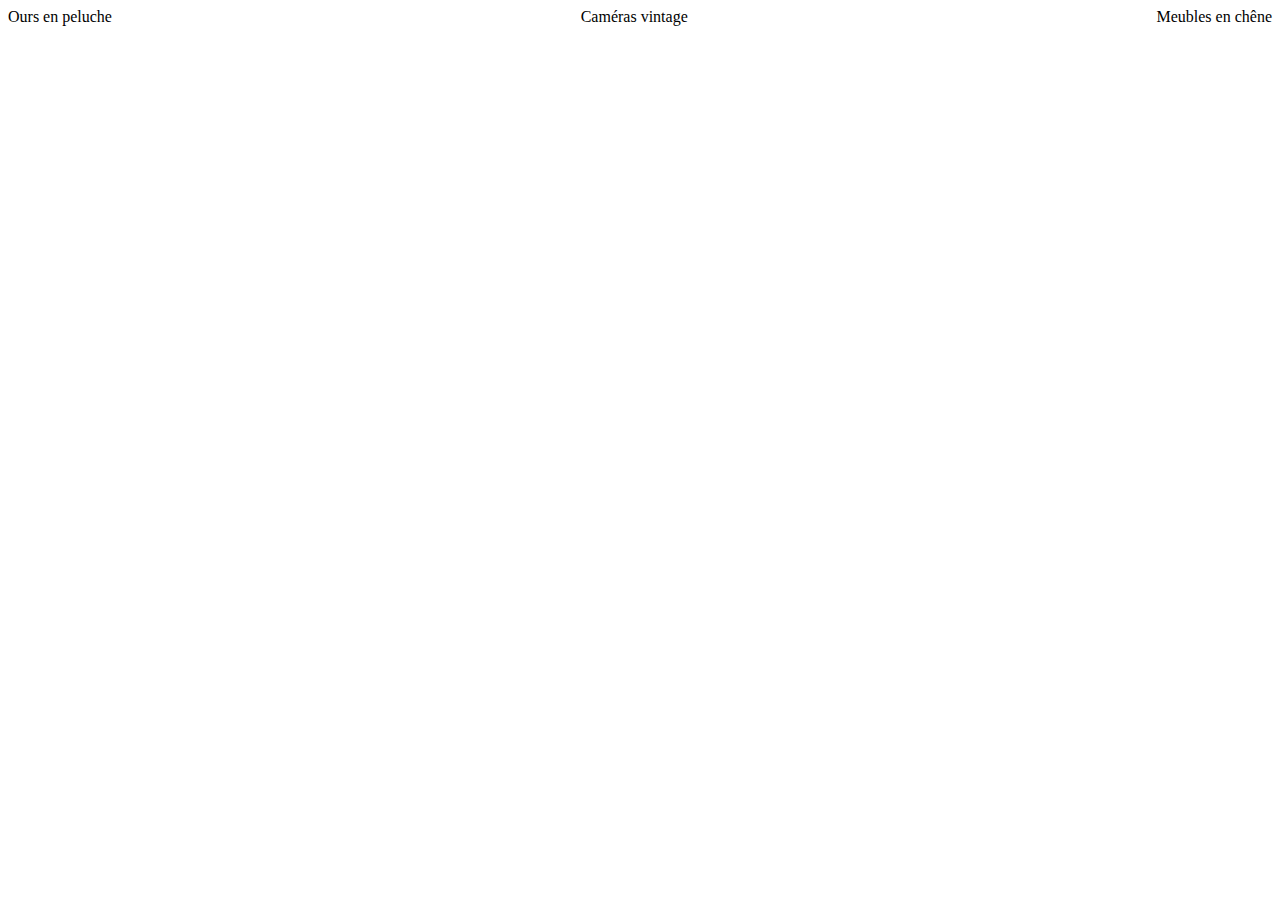
==== index.html @ ac1cca21 "start" ====
<!doctype html>
<html lang="eng">
<head>
    <meta charset="utf-8">
    <meta name="description" content="">
    <meta name="viewport" content="width=device-width, initial-scale=1.0, viewport-fit=cover">
    <link rel="stylesheet" type="text/css" href="style.css">
    <script type="text/javascript" src="main.js"></script>

    <title>Orinoco</title> 
</head>

<body>
    
    <div class="produits">
        <div id="ours">Ours en peluche</div>
        <div id="caméras">Caméras vintage</div>
        <div id="meubles">Meubles en chêne</div>
    </div>

 
</body>
</html>
---- style.css ----
.produits{
    display:flex;
    justify-content: space-between;
}

.series-frame {
    max-width: 600px;
    display: flex;
    justify-content: space-between;
    align-items: center;
    box-sizing: border-box;
    border: 2px solid #EEE;
    margin: 30px;
    padding: 10px;
  }
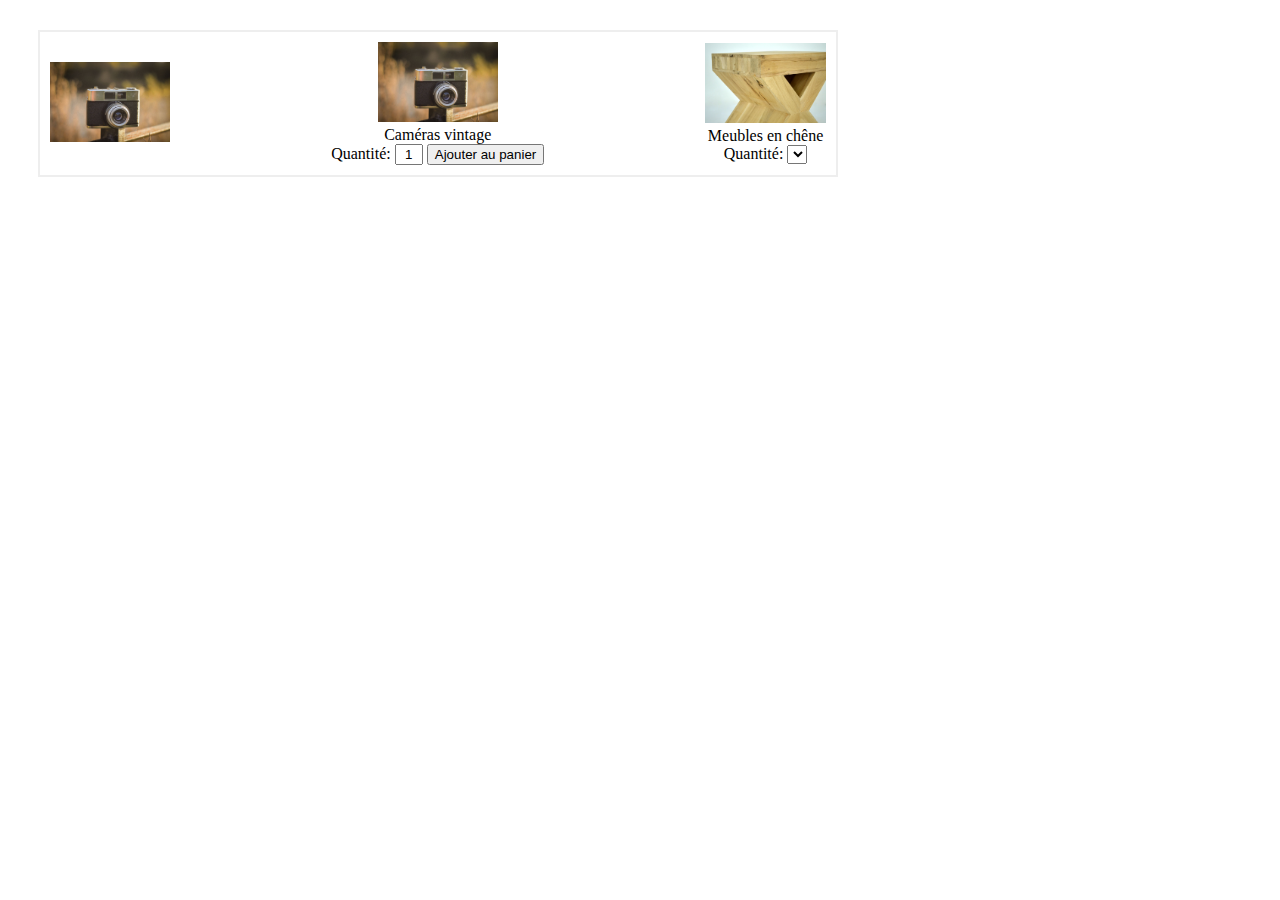
==== commit ed824f88: "Fontawesome" ====
--- a/index.html
+++ b/index.html
@@ -1,23 +1,45 @@
 <!doctype html>
-<html lang="eng">
+<html lang="fr">
 <head>
+    <link href="fontawesome-free-5.13.0-web/css/all.css" rel="stylesheet">
     <meta charset="utf-8">
     <meta name="description" content="">
     <meta name="viewport" content="width=device-width, initial-scale=1.0, viewport-fit=cover">
     <link rel="stylesheet" type="text/css" href="style.css">
-    <script type="text/javascript" src="main.js"></script>
-
     <title>Orinoco</title> 
 </head>
 
 <body>
     
     <div class="produits">
-        <div id="ours">Ours en peluche</div>
-        <div id="caméras">Caméras vintage</div>
-        <div id="meubles">Meubles en chêne</div>
+        <div id="ours">
+            <a class="cam_img" href="ours.html"><img src="images/vcam_1.jpg" alt="photo caméra" height="80"/></a>        
+        </div>
+
+        <div id="cameras">
+            <a class="cam_img" href="ours.html"><img src="images/vcam_1.jpg" alt="photo caméra" height="80"/></a>
+            Caméras vintage
+            <form>
+                <label for="quantite">Quantité:</label>
+                <input type="qty" name="quantite" id="quantite" value="1" required>
+                <input type="submit" value="Ajouter au panier">
+            </form>
+        </div>
+        <div id="meubles">
+            <a class="meubles_img" href="ours.html"><img src="images/oak_1.jpg" alt="photo meubles" height="80"/></a>
+            Meubles en chêne
+            <form>
+                <label for="quantite">Quantité:</label>
+                <select name="quantite" id="quantite">
+                    <option value="1" selected>1</option>
+                    <option value="2">2</option>
+                    <option value="3">3</option>
+                    <option value="+">4+</option>
+                </select>
+            </form>
+        </div>
+        <script type="text/javascript" src="main.js"></script>
+        
     </div>
-
- 
 </body>
 </html>--- a/style.css
+++ b/style.css
@@ -1,10 +1,6 @@
-.produits{
-    display:flex;
-    justify-content: space-between;
-}
 
-.series-frame {
-    max-width: 600px;
+.produits {
+    max-width: 800px;
     display: flex;
     justify-content: space-between;
     align-items: center;
@@ -12,4 +8,15 @@
     border: 2px solid #EEE;
     margin: 30px;
     padding: 10px;
-  }+  }
+
+#ours,#cameras, #meubles{
+      display: flex;
+      flex-direction: column;
+      align-items: center;
+  }
+
+form > #quantite{
+    width:20px;
+    text-align: center;
+}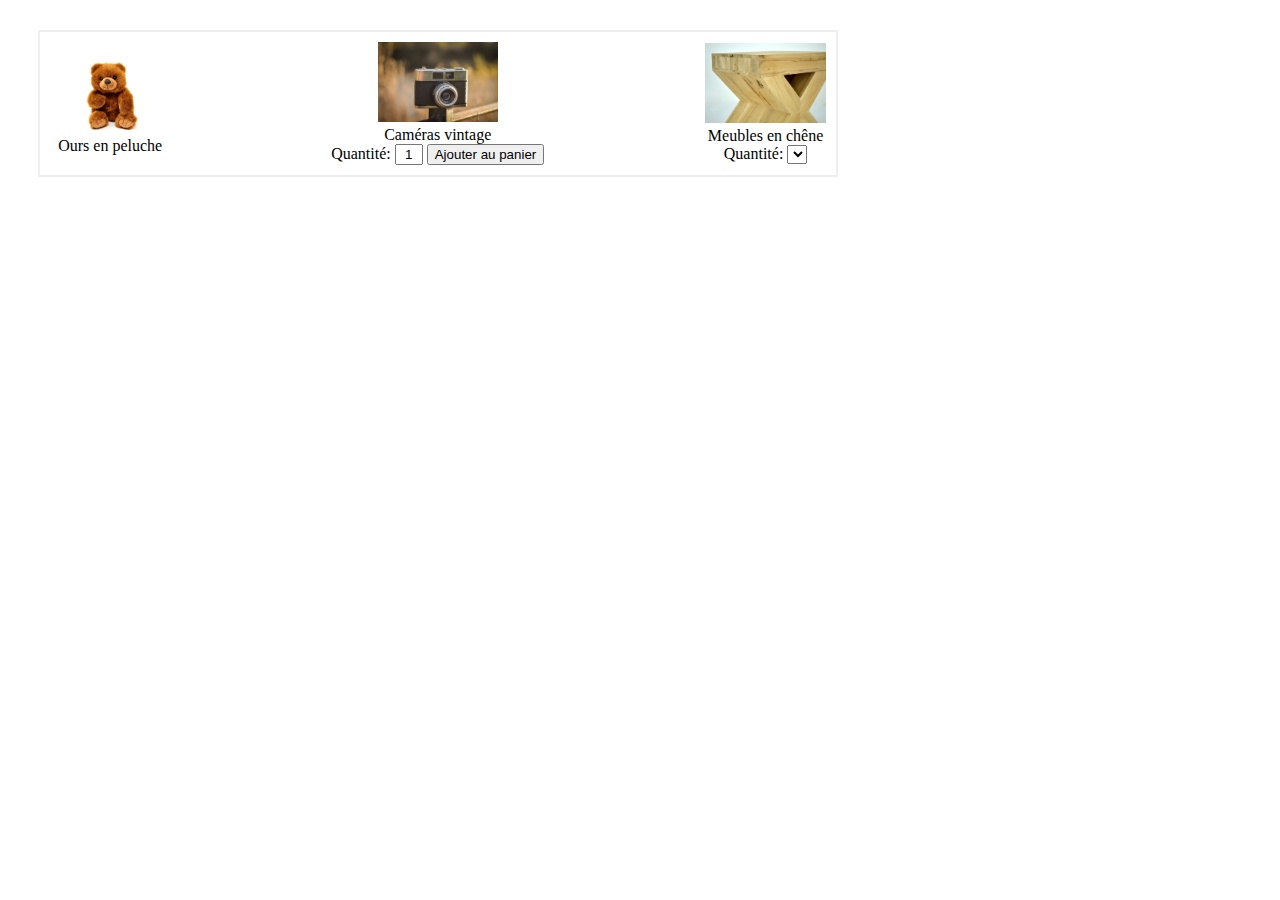
==== commit 59cb5fc4: "." ====
--- a/index.html
+++ b/index.html
@@ -13,9 +13,10 @@
     
     <div class="produits">
         <div id="ours">
-            <a class="cam_img" href="ours.html"><img src="images/vcam_1.jpg" alt="photo caméra" height="80"/></a>        
+            <a class="cam_img" href="ours.html"><img src="images/teddy_1.jpg" alt="photo ours" height="80"/></a> 
+            Ours en peluche       
         </div>
-
+        
         <div id="cameras">
             <a class="cam_img" href="ours.html"><img src="images/vcam_1.jpg" alt="photo caméra" height="80"/></a>
             Caméras vintage
@@ -38,8 +39,9 @@
                 </select>
             </form>
         </div>
-        <script type="text/javascript" src="main.js"></script>
+        
         
     </div>
+    
 </body>
 </html>--- a/style.css
+++ b/style.css
@@ -19,4 +19,12 @@
 form > #quantite{
     width:20px;
     text-align: center;
+}
+
+.cartbox{
+  margin-left:400px;
+  display: flex;
+}
+#cart{
+  margin-left: 10px;
 }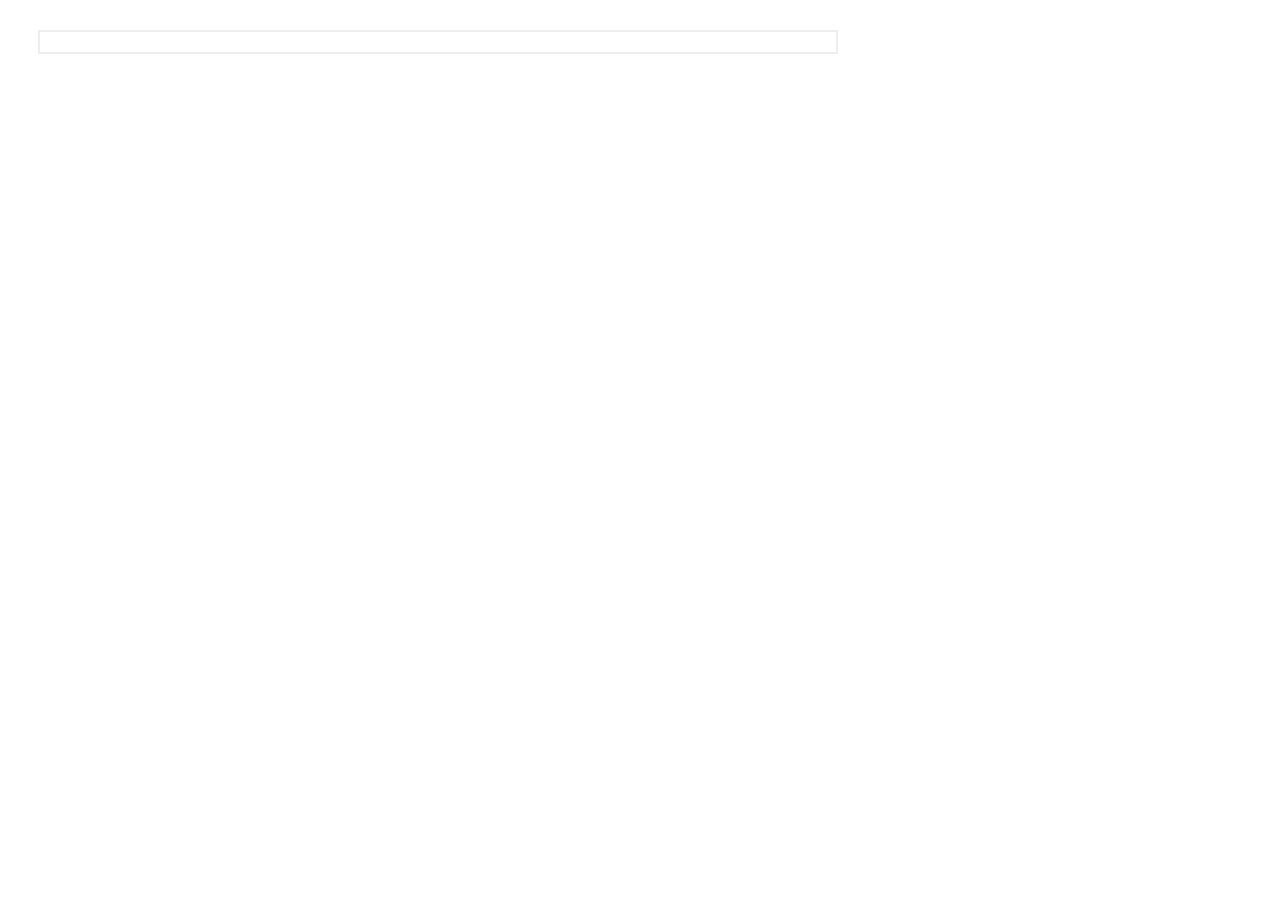
==== commit 914dbf5d: "cart + 1ere et 2eme pages" ====
--- a/index.html
+++ b/index.html
@@ -1,47 +1,25 @@
 <!doctype html>
 <html lang="fr">
+
 <head>
     <link href="fontawesome-free-5.13.0-web/css/all.css" rel="stylesheet">
     <meta charset="utf-8">
     <meta name="description" content="">
     <meta name="viewport" content="width=device-width, initial-scale=1.0, viewport-fit=cover">
     <link rel="stylesheet" type="text/css" href="style.css">
-    <title>Orinoco</title> 
+    <title>Orinoco</title>
+
 </head>
 
 <body>
-    
-    <div class="produits">
-        <div id="ours">
-            <a class="cam_img" href="ours.html"><img src="images/teddy_1.jpg" alt="photo ours" height="80"/></a> 
-            Ours en peluche       
-        </div>
-        
-        <div id="cameras">
-            <a class="cam_img" href="ours.html"><img src="images/vcam_1.jpg" alt="photo caméra" height="80"/></a>
-            Caméras vintage
-            <form>
-                <label for="quantite">Quantité:</label>
-                <input type="qty" name="quantite" id="quantite" value="1" required>
-                <input type="submit" value="Ajouter au panier">
-            </form>
-        </div>
-        <div id="meubles">
-            <a class="meubles_img" href="ours.html"><img src="images/oak_1.jpg" alt="photo meubles" height="80"/></a>
-            Meubles en chêne
-            <form>
-                <label for="quantite">Quantité:</label>
-                <select name="quantite" id="quantite">
-                    <option value="1" selected>1</option>
-                    <option value="2">2</option>
-                    <option value="3">3</option>
-                    <option value="+">4+</option>
-                </select>
-            </form>
-        </div>
-        
-        
+
+    <div id="produits">
+
     </div>
-    
+
+    </div>
+    <script type="text/javascript" src="main.js"></script>
+
 </body>
+
 </html>--- a/style.css
+++ b/style.css
@@ -1,8 +1,9 @@
 
-.produits {
+#produits {
     max-width: 800px;
     display: flex;
     justify-content: space-between;
+    flex-direction: column;
     align-items: center;
     box-sizing: border-box;
     border: 2px solid #EEE;
@@ -10,7 +11,7 @@
     padding: 10px;
   }
 
-#ours,#cameras, #meubles{
+#ours1, #ours2, #cameras, #meubles{
       display: flex;
       flex-direction: column;
       align-items: center;
@@ -22,9 +23,16 @@
 }
 
 .cartbox{
-  margin-left:400px;
+  margin-left:1000px;
   display: flex;
 }
 #cart{
   margin-left: 10px;
+}
+
+#info{
+  display:flex;
+  flex-direction: column;
+  align-items: center;
+  
 }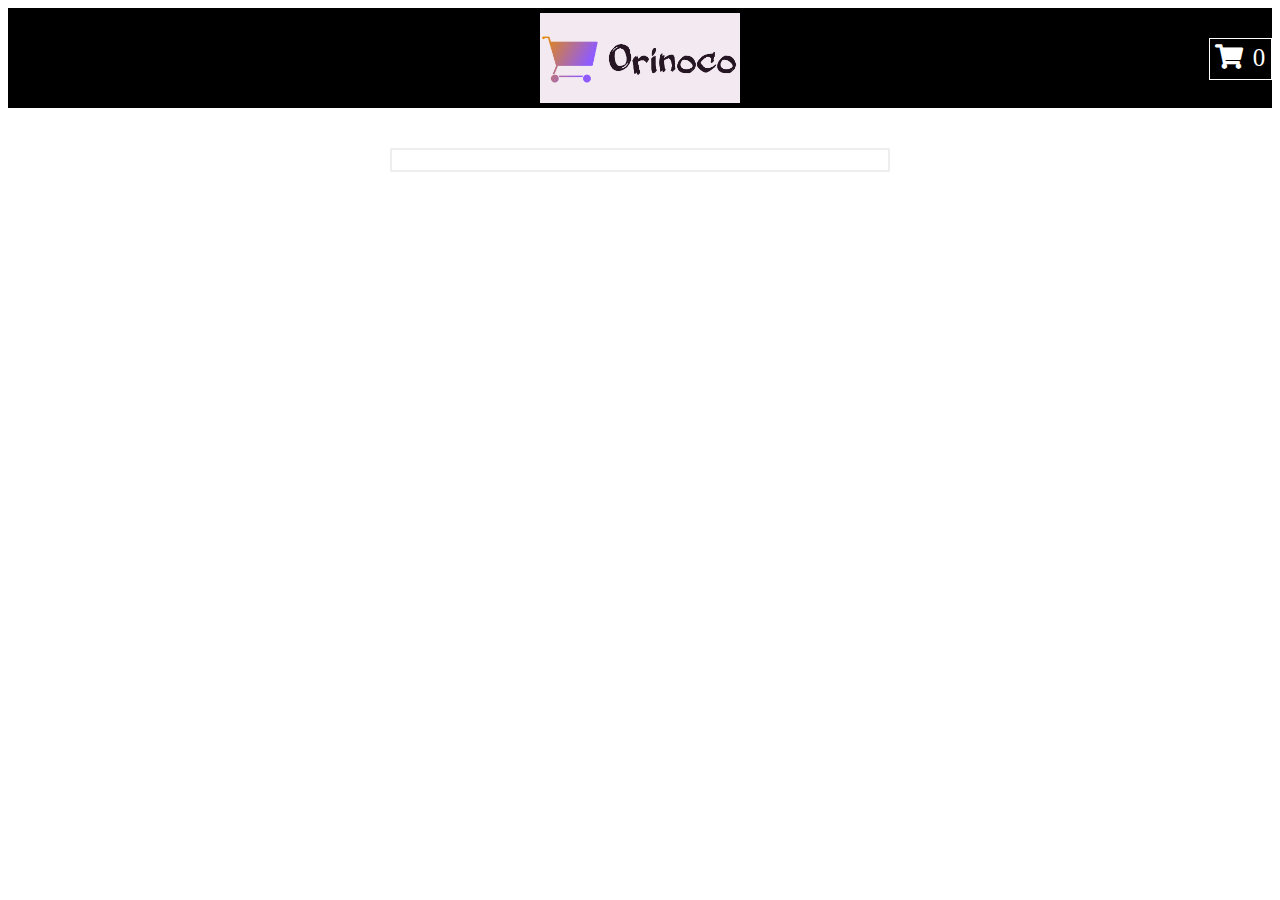
==== commit 26c565aa: "suite" ====
--- a/index.html
+++ b/index.html
@@ -11,13 +11,27 @@
 
 </head>
 
+
 <body>
+    <header>
+
+        <a title="index" href="index.html">
+            <div class="logo"><img src="images/logo.png" alt="logo" id="logo"></div>
+        </a>
+        <div class="cartbox">
+            <a title="panier" href="cart.html"><i class="fas fa-shopping-cart" id="cartlogo"></i>
+                <div id="productnumber">0</div>
+            </a>
+        </div>
+
+    </header>
+
 
     <div id="produits">
 
     </div>
 
-    </div>
+
     <script type="text/javascript" src="main.js"></script>
 
 </body>
--- a/style.css
+++ b/style.css
@@ -1,14 +1,15 @@
 
 #produits {
-    max-width: 800px;
+    max-width: 500px;
     display: flex;
     justify-content: space-between;
     flex-direction: column;
     align-items: center;
     box-sizing: border-box;
     border: 2px solid #EEE;
-    margin: 30px;
+    margin: auto;
     padding: 10px;
+    margin-top: 40px;
   }
 
 #ours1, #ours2, #cameras, #meubles{
@@ -21,13 +22,40 @@
     width:20px;
     text-align: center;
 }
+header{
+  background:black;
+  height: 100px;
+}
 
 .cartbox{
-  margin-left:1000px;
-  display: flex;
-}
-#cart{
+  height:30px;
+  padding:5px;
+  margin-left: 95%;
+  margin-top:-70px;
+  border: 1px solid white;
+  font-size: 25px;
+  width:60px;
+
+}
+
+header{
+display: flex;
+flex-wrap: wrap;
+}
+
+
+header > a{
+  padding-top: 5px;
+  margin:auto;
+}
+
+.cartbox:hover{
+  border: 3px solid white;
+}
+
+#productnumber{
   margin-left: 10px;
+  color:white;
 }
 
 #info{
@@ -35,4 +63,178 @@
   flex-direction: column;
   align-items: center;
   
+}
+#prixtotal{
+  margin-left: 40px;
+}
+
+a{
+  color:black;
+}
+.cartbox > a{
+ color:white;
+}
+
+img{
+  width:200px;
+}
+
+#pay_form{
+  display: flex;
+  flex-direction: column;
+  align-items: center;
+  margin: auto;
+  margin-top: 100px;
+  border: 2px solid black;
+  max-width: 400px;
+}
+#pay_form > div{
+  margin-top: 10px;
+}
+
+
+#products-container{
+  width: 650px;
+  margin: auto;
+  
+}
+
+#product-header{
+  width:100%;
+  width: 650px;
+  display:flex;
+  justify-content: flex-start;
+  margin:0 auto;
+}
+
+.produit-nom{
+  width:45%;
+  border-bottom: 1px solid black;
+}
+
+.prixUnite{
+  width:15%;
+  display:flex;
+  align-items:center;
+  margin-left: 100px;
+  border-bottom: 1px solid black;
+
+}
+
+.quantiteUnite{
+  width:30%;
+  display:flex;
+  align-items:center;
+  /* text-align: center; */
+  border-bottom: 1px solid black;
+  margin-left: 40px;
+  /* border:1px solid green; */
+  /* justify-content: center; */
+  
+}
+
+.prix{
+  width:15%;
+  border-bottom: 1px solid black;
+  display:flex;
+  align-items:center;
+}
+
+
+.quantite{
+  width:31%;
+  display: flex;
+  align-items: center;
+  border-bottom: 1px solid black;
+
+
+}
+
+.total{
+  width:10%;
+  display: flex;
+  align-items: center;
+  border-bottom: 1px solid black;
+}
+
+.products{
+  display: flex;
+  flex-wrap: wrap;
+  justify-content: space-between;
+}
+
+
+.product{
+  width:44%;
+  justify-content: space-around;
+  display: flex;
+  flex-direction: column;
+  align-items: center;
+  padding-top: 20px;
+  border-bottom: 1px solid black;
+
+}
+
+.product > img{
+  width:120px;
+  margin-top: -50px;
+
+}
+
+ 
+#totalCost{
+  text-align: center;
+  margin-top: 50px;
+}
+
+
+#deletebtn{
+  height: 20px;
+  margin: auto;
+  margin-left: 0;
+  margin-top: 40px;
+}
+
+#info{
+ margin-top:40px;
+}
+#orderId{
+  text-align: center;
+  font-size:20px;
+}
+
+
+h1{
+  text-align: center;
+}
+
+#totalCost{
+  font-size:20px;
+}
+
+.button-minus, .button-plus{
+  margin: 5px;
+  
+}
+
+a{
+  text-decoration:none;
+  display:flex;
+}
+
+.product_order{
+  display: flex;
+  flex-direction: column;
+  margin-left: 60px;
+}
+.product_order > img{
+  margin-left: -75px;
+}
+.products_order{
+  display: flex;
+  margin-top: 100px;
+}
+
+.prix_order, .quantite_order, .total_order{
+  padding:50px;
 }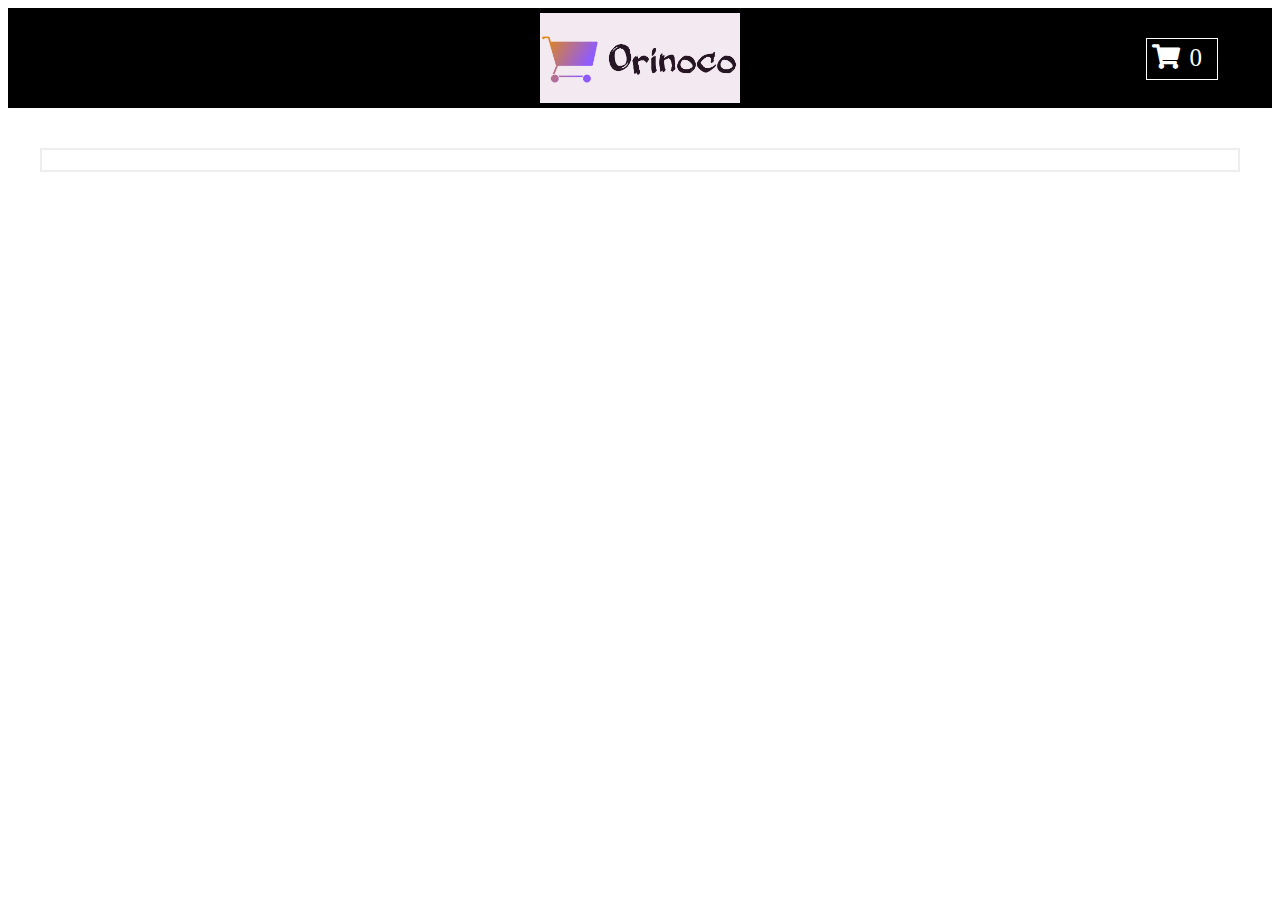
==== commit cf93ded2: "responsive + delete "type" pour js file" ====
--- a/index.html
+++ b/index.html
@@ -32,7 +32,7 @@
     </div>
 
 
-    <script type="text/javascript" src="main.js"></script>
+    <script src="main.js"></script>
 
 </body>
 
--- a/style.css
+++ b/style.css
@@ -1,10 +1,17 @@
 
-#produits {
-    max-width: 500px;
-    display: flex;
-    justify-content: space-between;
-    flex-direction: column;
+
+
+  .logo > img{
+    width: 200px;
+  }
+
+  #produits {
+    max-width: 1200px;
+    display:flex;
+    flex-wrap: wrap;
+    justify-content: center;
     align-items: center;
+    align-content: center;
     box-sizing: border-box;
     border: 2px solid #EEE;
     margin: auto;
@@ -12,11 +19,25 @@
     margin-top: 40px;
   }
 
-#ours1, #ours2, #cameras, #meubles{
-      display: flex;
-      flex-direction: column;
-      align-items: center;
-  }
+  
+.ours > a > img{
+  width:300px;
+  height: 250px;
+  border: 1px solid black;
+}
+
+.ours{
+  
+  font-size: 20px;
+  display: flex;
+  align-items: center;
+  flex-direction: column;
+  margin:40px;
+  max-width: 360px;
+  border: 1px solid black;
+  width:600px;
+
+}
 
 form > #quantite{
     width:20px;
@@ -58,12 +79,6 @@
   color:white;
 }
 
-#info{
-  display:flex;
-  flex-direction: column;
-  align-items: center;
-  
-}
 #prixtotal{
   margin-left: 40px;
 }
@@ -75,10 +90,22 @@
  color:white;
 }
 
-img{
-  width:200px;
-}
-
+/* Page produit */
+#product_img{
+  border: 1px solid black;
+  height: 200px;
+}
+
+#info{
+  display:flex;
+  flex-direction: column;
+  align-items: center;
+  margin-top:40px;
+  font-size: 20px;
+}
+
+
+/* Page panier */
 #pay_form{
   display: flex;
   flex-direction: column;
@@ -125,15 +152,11 @@
   width:30%;
   display:flex;
   align-items:center;
-  /* text-align: center; */
   border-bottom: 1px solid black;
   margin-left: 40px;
-  /* border:1px solid green; */
-  /* justify-content: center; */
-  
-}
-
-.prix{
+}
+
+.prix, .prix_head{
   width:15%;
   border-bottom: 1px solid black;
   display:flex;
@@ -146,8 +169,6 @@
   display: flex;
   align-items: center;
   border-bottom: 1px solid black;
-
-
 }
 
 .total{
@@ -188,16 +209,15 @@
 }
 
 
-#deletebtn{
+
+.deletebtn{
   height: 20px;
   margin: auto;
   margin-left: 0;
   margin-top: 40px;
 }
 
-#info{
- margin-top:40px;
-}
+
 #orderId{
   text-align: center;
   font-size:20px;
@@ -213,8 +233,7 @@
 }
 
 .button-minus, .button-plus{
-  margin: 5px;
-  
+  margin:5px
 }
 
 a{
@@ -222,6 +241,8 @@
   display:flex;
 }
 
+
+/* Page Commande */
 .product_order{
   display: flex;
   flex-direction: column;
@@ -229,12 +250,93 @@
 }
 .product_order > img{
   margin-left: -75px;
+  width: 150px;
 }
 .products_order{
   display: flex;
+  justify-content: center;
+  flex-wrap: wrap;
   margin-top: 100px;
-}
-
-.prix_order, .quantite_order, .total_order{
+  margin-left: 40px;
+  
+}
+.product_name{
+  display: flex;
+  margin-left: -25px;
+}
+
+.quantite_order, .total_order{
   padding:50px;
-}+}
+
+.product_box{
+  width:650px;
+  display:flex;
+  justify-content: center;
+  
+}
+
+/* Lorsque le panier est vide */
+#empty{
+  font-size: 30px;
+  text-align: center;
+  margin-top:300px;
+}
+
+@media screen and (max-width: 1500px){
+  .cartbox{
+    margin-left: 90%;
+  }
+}
+
+@media screen and (max-width: 800px){
+  .cartbox{
+    margin-left: 85%;
+  }
+}
+
+@media screen and (max-width: 660px){
+  .product{
+    border:none;
+    /* max-width: 20px; */
+  }
+  #product-header{
+    display: none;
+  }
+  .product_box{
+    max-width: 60%;
+    flex-direction: column;
+    align-items: center;
+  }
+
+
+  .products{
+    justify-content: center;
+    max-width: 620px;
+  }
+
+  .quantite{
+    max-width: 20%;
+  }
+  .produit-nom{
+    max-width: 20%;
+  }
+  .prix, .quantite, .total{
+    width:80%;
+    justify-content: center;
+    border:none;
+    margin-top: 5px;
+    
+  }
+  #products-container{
+    max-width: 100%;
+  }
+  header{
+    max-width:640px;
+  }
+
+  .deletebtn{
+    margin-right: 200px;
+  }
+
+}
